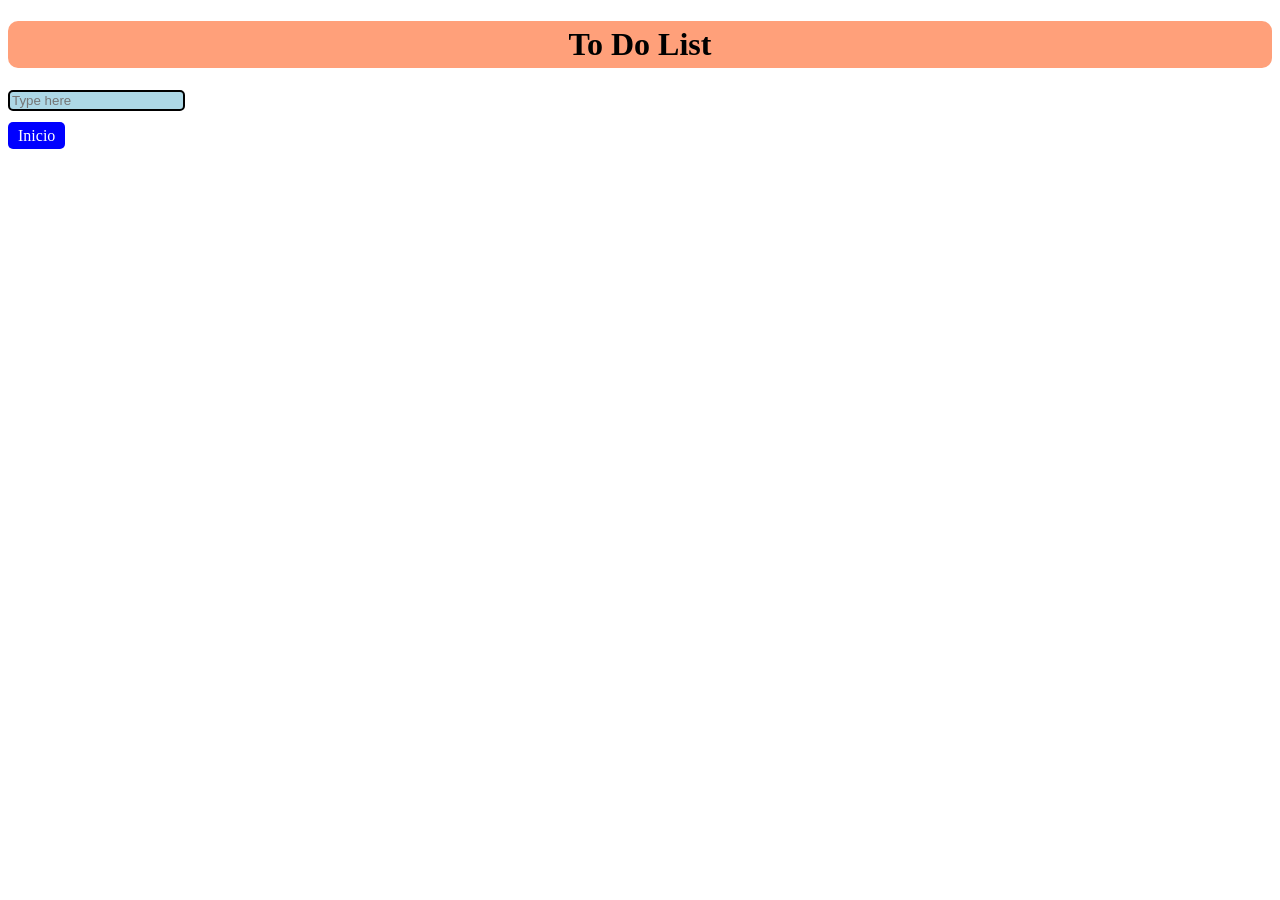
==== list.html @ 0acae66a "update" ====
<!DOCTYPE html>
<html>

<head>
 <meta charset="UTF-8">
 <meta name="viewport" content="width=device-width, initial-scale=1">
 <link rel="stylesheet" href="list.css">
 <title></title>
</head>

<body>
 <h1>To Do List</h1>
 
 <input id="element" type="text" placeholder="Type here">
 
<ol id="box">
 
</ol>
 <a class="inicio" href="index.html"> Inicio</a>
 <script src="list.js"></script>
</body>
</html>
---- list.css ----
h1 {
 background: lightsalmon;
 color: #000;
 border-radius: 10px;
 padding: 5px 20px;
 text-align: center;
}

#element {
 border-radius: 5px;
 border: solid 2px black;
 background: lightblue;
 
}

.inicio {
margin-top: 2000px;
text-decoration: none;
background: blue;
color: white;
border-radius: 5px;
padding: 5px 10px;

 
 
}
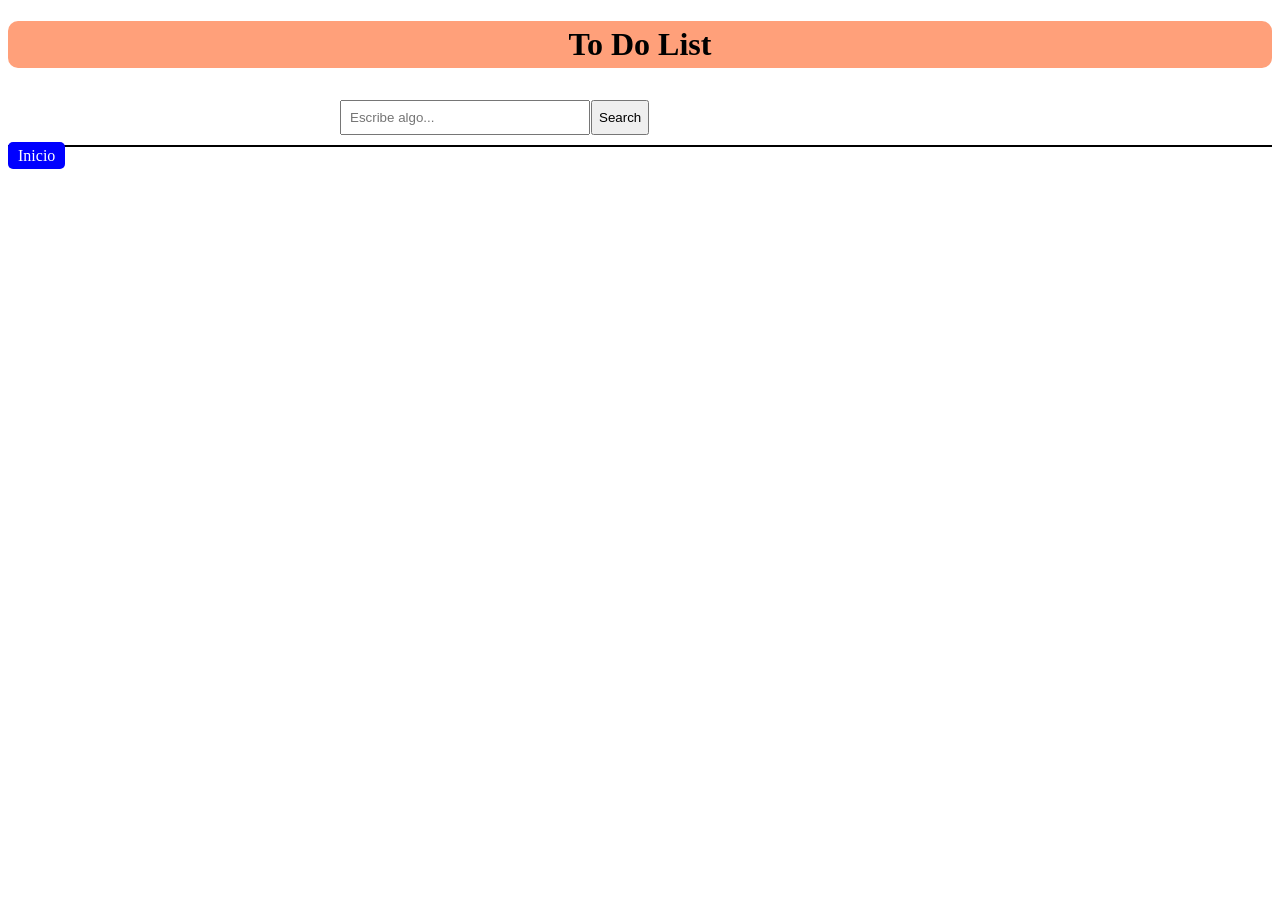
==== commit 766945e9: "update" ====
--- a/list.html
+++ b/list.html
@@ -11,12 +11,24 @@
 <body>
  <h1>To Do List</h1>
  
- <input id="element" type="text" placeholder="Type here">
+ <div class="container">
  
-<ol id="box">
+    <input 
+        type="text" 
+        id="searchInput" 
+        placeholder="Escribe algo..."
+    >
+    
+    <button id="searchBtn">Search</button>
+  
+  </div>
  
-</ol>
+<div id="box">
+
+</div>
+
  <a class="inicio" href="index.html"> Inicio</a>
+ 
  <script src="list.js"></script>
 </body>
 </html>
--- a/list.css
+++ b/list.css
@@ -1,3 +1,7 @@
+* {
+ box-sizing: block;
+}
+
 h1 {
  background: lightsalmon;
  color: #000;
@@ -6,21 +10,40 @@
  text-align: center;
 }
 
-#element {
- border-radius: 5px;
- border: solid 2px black;
- background: lightblue;
- 
-}
+
 
 .inicio {
-margin-top: 2000px;
 text-decoration: none;
 background: blue;
 color: white;
 border-radius: 5px;
 padding: 5px 10px;
+}
 
+#box {
+ border: 1px solid black;
+display: flex;
+flex-direction: column;
  
+}
+
+
+.container {
+  width: 100%;
+  max-width: 600px;
+  margin: 0 auto;
+  padding: 10px;
+  display: flex;
+  gap: 1px;
+}
+
+#searchInput {
+  width: 50%;
+  max-width: 250px;
+  padding: 8px;
+  box-sizing: border-box;
+}
+.eliminar {
+ font-size: 10px;
  
 }
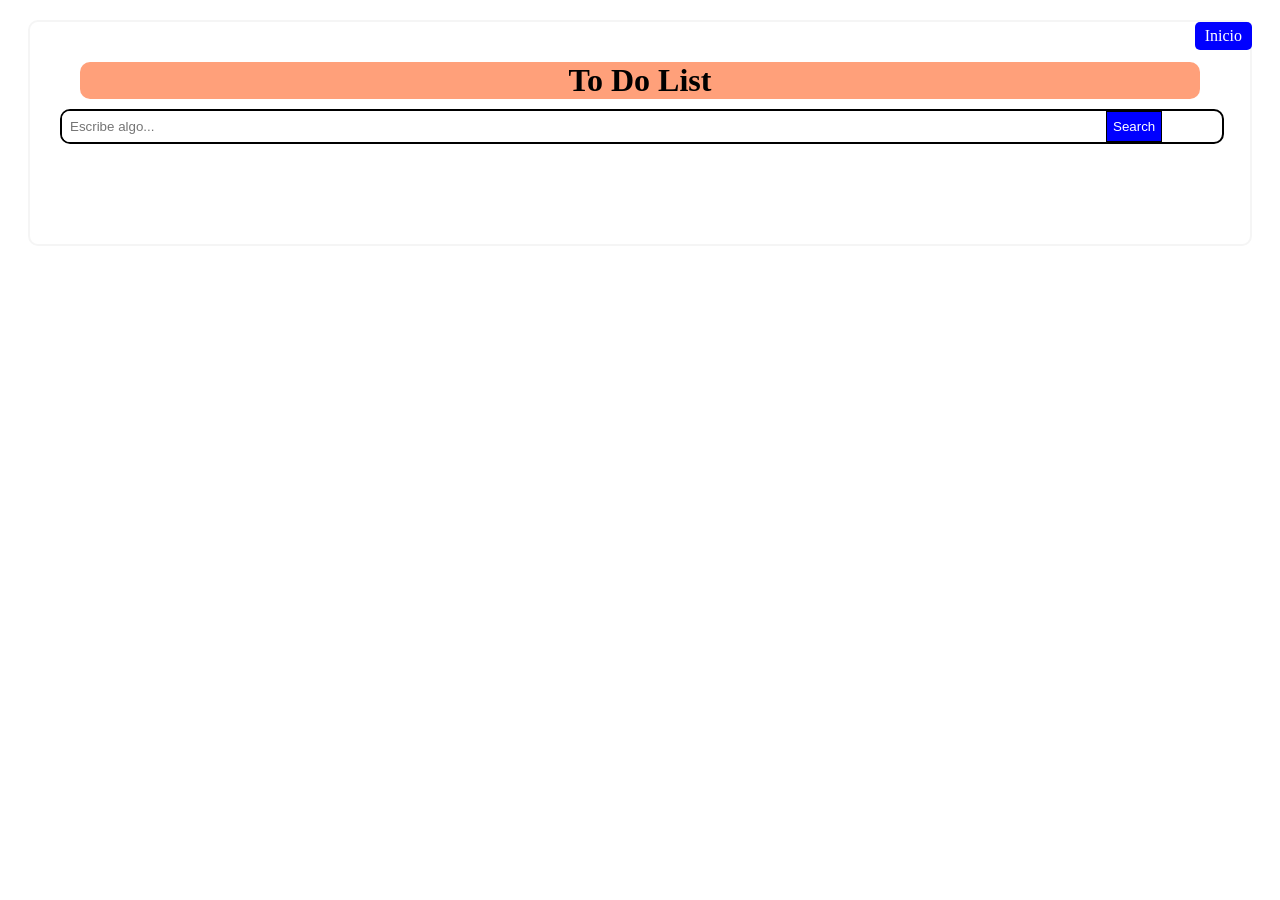
==== commit b1940dc7: "update" ====
--- a/list.html
+++ b/list.html
@@ -9,9 +9,13 @@
 </head>
 
 <body>
+ <div class="todo-contain">
+  
+  <a class="inicio" href="index.html"> Inicio</a>
+  
  <h1>To Do List</h1>
  
- <div class="container">
+ <div class="container-input">
  
     <input 
         type="text" 
@@ -23,11 +27,10 @@
   
   </div>
  
-<div id="box">
+<div id="box"> </div>
 
-</div>
+ </div>
 
- <a class="inicio" href="index.html"> Inicio</a>
  
  <script src="list.js"></script>
 </body>
--- a/list.css
+++ b/list.css
@@ -6,8 +6,9 @@
  background: lightsalmon;
  color: #000;
  border-radius: 10px;
- padding: 5px 20px;
+ /* padding: 5px 20px; */
  text-align: center;
+ margin: 10px 20px;
 }
 
 
@@ -18,32 +19,63 @@
 color: white;
 border-radius: 5px;
 padding: 5px 10px;
+position: absolute;
+right: 28px;
+top: 22px;
 }
 
 #box {
- border: 1px solid black;
+ font-size: 25px;
 display: flex;
 flex-direction: column;
- 
+ margin-bottom: 30px;
+ padding: 20px 30px;
 }
 
 
-.container {
+.container-input {
   width: 100%;
-  max-width: 600px;
   margin: 0 auto;
-  padding: 10px;
   display: flex;
-  gap: 1px;
+  border: 2px solid black;
+  border-radius: 10px;
+  overflow: hidden;
 }
 
 #searchInput {
-  width: 50%;
-  max-width: 250px;
+  width: 90%;
   padding: 8px;
   box-sizing: border-box;
+  border: none;
+  overflow: cover;
 }
+
+#searchBtn {
+ background: blue;
+ color: white;
+ border: none;
+ overflow: cover;
+ border: solid 1px black;
+}
+
 .eliminar {
- font-size: 10px;
- 
+ font-size: 15px;
+ background: blue;
+ border-radius: 10px;
+ color: white;
+
+}
+
+.completo {
+  background: mediumvioletred;
+  padding: 0 5px;
+  border-radius: 10px;
+}
+
+.todo-contain {
+ box-sizing: border-box;
+ margin: 20px 20px;
+ padding: 30px;
+ border: solid 2px whitesmoke;
+ border-radius: 10px;
 }
